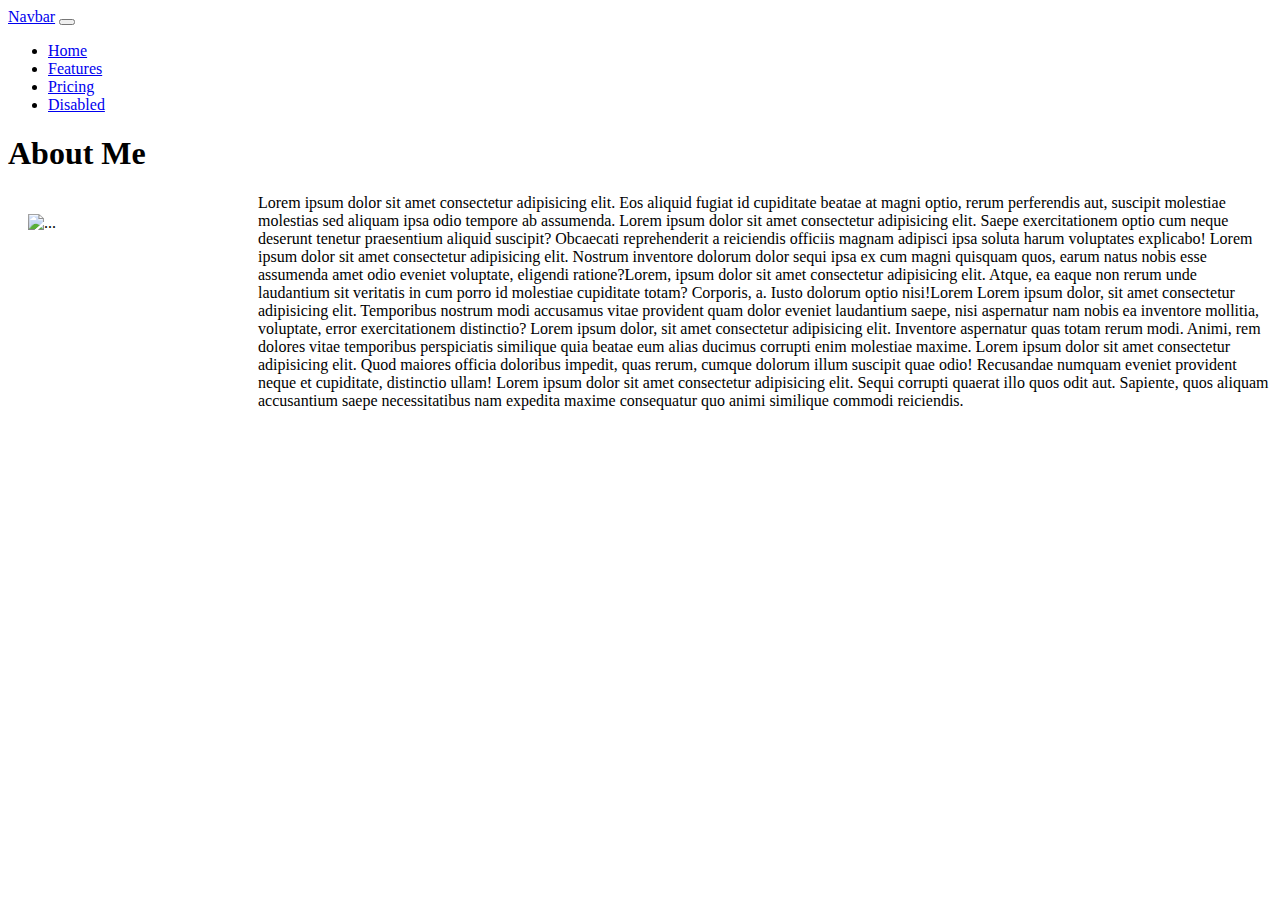
==== index.html @ c3101288 "index page intial editing" ====
<!DOCTYPE html>
<html lang="en">

<head>
    <meta charset="UTF-8">
    <meta name="viewport" content="width=device-width, initial-scale=1.0">
    <title>Document</title>

    <link rel="stylesheet" href="style.css">
    <link href="https://cdn.jsdelivr.net/npm/bootstrap@5.0.0-beta1/dist/css/bootstrap.min.css" rel="stylesheet"
        integrity="sha384-giJF6kkoqNQ00vy+HMDP7azOuL0xtbfIcaT9wjKHr8RbDVddVHyTfAAsrekwKmP1" crossorigin="anonymous">


</head>

<body>
    <div class="container">

        <header>
            <nav class="navbar navbar-expand-lg navbar-light bg-light">
                <div class="container-fluid">
                    <a class="navbar-brand" href="#">Navbar</a>
                    <button class="navbar-toggler" type="button" data-bs-toggle="collapse" data-bs-target="#navbarNav"
                        aria-controls="navbarNav" aria-expanded="false" aria-label="Toggle navigation">
                        <span class="navbar-toggler-icon"></span>
                    </button>
                    <div class="collapse navbar-collapse" id="navbarNav">
                        <ul class="navbar-nav">
                            <li class="nav-item">
                                <a class="nav-link active" aria-current="page" href="#">Home</a>
                            </li>
                            <li class="nav-item">
                                <a class="nav-link" href="#">Features</a>
                            </li>
                            <li class="nav-item">
                                <a class="nav-link" href="#">Pricing</a>
                            </li>
                            <li class="nav-item">
                                <a class="nav-link disabled" href="#" tabindex="-1" aria-disabled="true">Disabled</a>
                            </li>
                        </ul>
                    </div>
                </div>
            </nav>
        </header>
        <div class="=aboutMe">
            <h1>About Me</h1>

            <img src="https://via.placeholder.com/200" alt="..." class="left">

            <p>Lorem ipsum dolor sit amet consectetur adipisicing elit. Eos aliquid fugiat id cupiditate beatae at magni
                optio, rerum perferendis aut, suscipit molestiae molestias sed aliquam ipsa odio tempore ab assumenda. Lorem ipsum dolor sit amet consectetur adipisicing elit. Saepe exercitationem optio cum neque deserunt tenetur praesentium aliquid suscipit? Obcaecati reprehenderit a reiciendis officiis magnam adipisci ipsa soluta harum voluptates explicabo! Lorem ipsum dolor sit amet consectetur adipisicing elit. Nostrum inventore dolorum dolor sequi ipsa ex cum magni quisquam quos, earum natus nobis esse assumenda amet odio eveniet voluptate, eligendi ratione?Lorem, ipsum dolor sit amet consectetur adipisicing elit. Atque, ea eaque non rerum unde laudantium sit veritatis in cum porro id molestiae cupiditate totam? Corporis, a. Iusto dolorum optio nisi!Lorem Lorem ipsum dolor, sit amet consectetur adipisicing elit. Temporibus nostrum modi accusamus vitae provident quam dolor eveniet laudantium saepe, nisi aspernatur nam nobis ea inventore mollitia, voluptate, error exercitationem distinctio? Lorem ipsum dolor, sit amet consectetur adipisicing elit. Inventore aspernatur quas totam rerum modi. Animi, rem dolores vitae temporibus perspiciatis similique quia beatae eum alias ducimus corrupti enim molestiae maxime. Lorem ipsum dolor sit amet consectetur adipisicing elit. Quod maiores officia doloribus impedit, quas rerum, cumque dolorum illum suscipit quae odio! Recusandae numquam eveniet provident neque et cupiditate, distinctio ullam! Lorem ipsum dolor sit amet consectetur adipisicing elit. Sequi corrupti quaerat illo quos odit aut. Sapiente, quos aliquam accusantium saepe necessitatibus nam expedita maxime consequatur quo animi similique commodi reiciendis.
            </p>
        </div>
    </div>





</body>

</html>
---- style.css ----
.navbar {
    margin: auto;
}


main {
  margin: auto;
  padding: 5px;
  background-color: lightgray;
}


#aboutMe {
    background-color: aqua;
    margin: 2% 0% 10% 2%;
    width: 50%;
}



img {
width: 200px;
height: 200px;
margin: 20px;
}

.left {
    float: left;
    padding: 0 10px 0 0;}
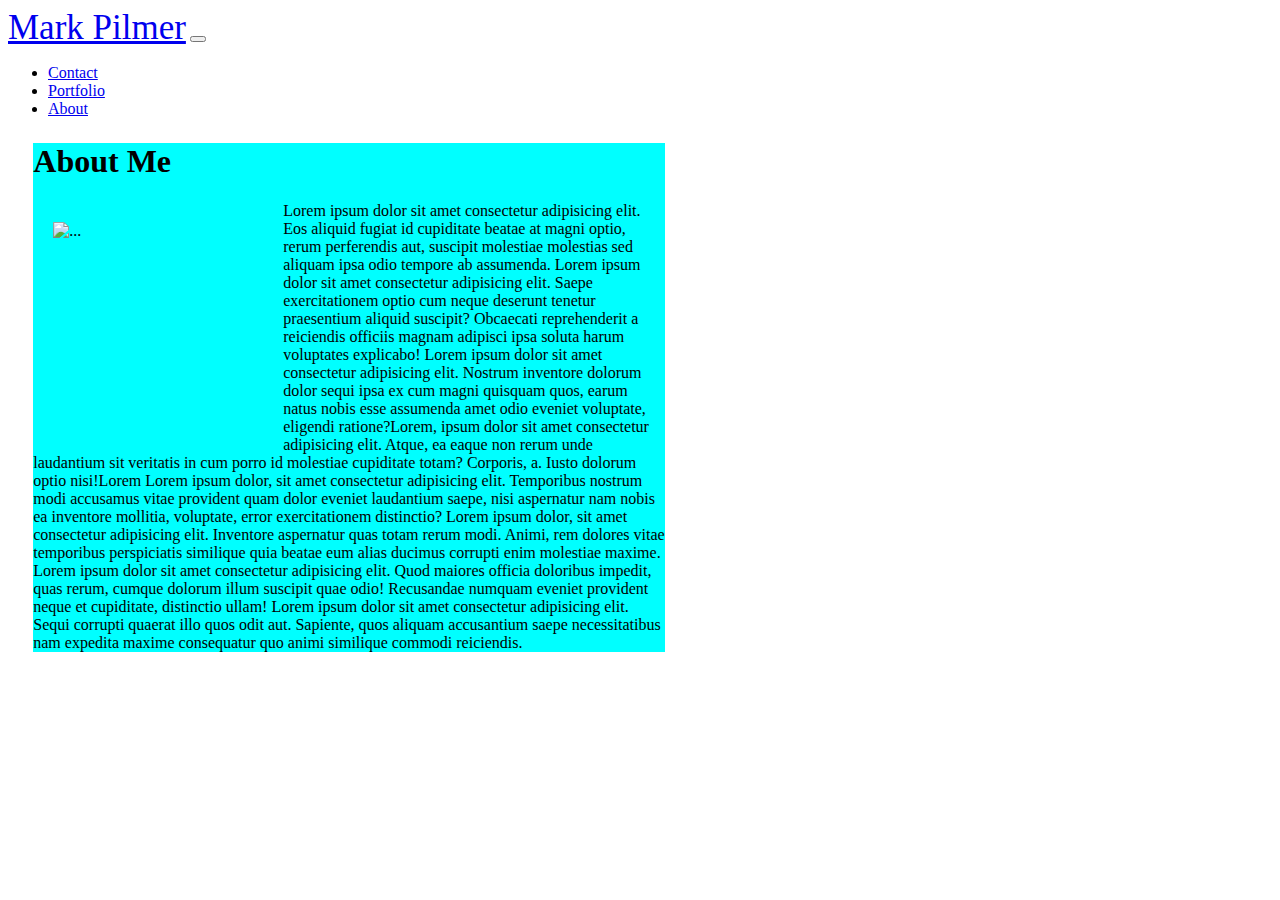
==== commit 460c45a2: "slight changes and nav testing" ====
--- a/index.html
+++ b/index.html
@@ -9,55 +9,66 @@
     <link rel="stylesheet" href="style.css">
     <link href="https://cdn.jsdelivr.net/npm/bootstrap@5.0.0-beta1/dist/css/bootstrap.min.css" rel="stylesheet"
         integrity="sha384-giJF6kkoqNQ00vy+HMDP7azOuL0xtbfIcaT9wjKHr8RbDVddVHyTfAAsrekwKmP1" crossorigin="anonymous">
+</head>
 
 
-</head>
+<div class="container">
 
-<body>
-    <div class="container">
+    <header>
+        <nav class="navbar navbar-expand-lg navbar-light bg-light">
+            <div class="container-fluid">
+                <a class="navbar-brand" href="#">Mark Pilmer</a>
+                <button class="navbar-toggler" type="button" data-bs-toggle="collapse" data-bs-target="#navbarNav"
+                    aria-controls="navbarNav" aria-expanded="false" aria-label="Toggle navigation">
+                    <span class="navbar-toggler-icon"></span>
+                </button>
+            </div>
+            <div class="collapse navbar-collapse" id="navbarNav">
+                <ul class="navbar-nav  ">
+                    <li class="nav-item">
+                        <a class="nav-link active" aria-current="page" href="#">Contact</a>
+                    </li>
+                    <li class="nav-item ">
+                        <a class="nav-link" href="#">Portfolio</a>
+                    </li>
+                    <li class="nav-item">
+                        <a class="nav-link" href="#">About</a>
+                    </li>
+                </ul>
+            </div>
+        </nav>
+    </header>
+    <div id="aboutMe">
+        <h1>About Me</h1>
 
-        <header>
-            <nav class="navbar navbar-expand-lg navbar-light bg-light">
-                <div class="container-fluid">
-                    <a class="navbar-brand" href="#">Navbar</a>
-                    <button class="navbar-toggler" type="button" data-bs-toggle="collapse" data-bs-target="#navbarNav"
-                        aria-controls="navbarNav" aria-expanded="false" aria-label="Toggle navigation">
-                        <span class="navbar-toggler-icon"></span>
-                    </button>
-                    <div class="collapse navbar-collapse" id="navbarNav">
-                        <ul class="navbar-nav">
-                            <li class="nav-item">
-                                <a class="nav-link active" aria-current="page" href="#">Home</a>
-                            </li>
-                            <li class="nav-item">
-                                <a class="nav-link" href="#">Features</a>
-                            </li>
-                            <li class="nav-item">
-                                <a class="nav-link" href="#">Pricing</a>
-                            </li>
-                            <li class="nav-item">
-                                <a class="nav-link disabled" href="#" tabindex="-1" aria-disabled="true">Disabled</a>
-                            </li>
-                        </ul>
-                    </div>
-                </div>
-            </nav>
-        </header>
-        <div class="=aboutMe">
-            <h1>About Me</h1>
+        <img src="https://via.placeholder.com/200" alt="..." class="left">
 
-            <img src="https://via.placeholder.com/200" alt="..." class="left">
-
-            <p>Lorem ipsum dolor sit amet consectetur adipisicing elit. Eos aliquid fugiat id cupiditate beatae at magni
-                optio, rerum perferendis aut, suscipit molestiae molestias sed aliquam ipsa odio tempore ab assumenda. Lorem ipsum dolor sit amet consectetur adipisicing elit. Saepe exercitationem optio cum neque deserunt tenetur praesentium aliquid suscipit? Obcaecati reprehenderit a reiciendis officiis magnam adipisci ipsa soluta harum voluptates explicabo! Lorem ipsum dolor sit amet consectetur adipisicing elit. Nostrum inventore dolorum dolor sequi ipsa ex cum magni quisquam quos, earum natus nobis esse assumenda amet odio eveniet voluptate, eligendi ratione?Lorem, ipsum dolor sit amet consectetur adipisicing elit. Atque, ea eaque non rerum unde laudantium sit veritatis in cum porro id molestiae cupiditate totam? Corporis, a. Iusto dolorum optio nisi!Lorem Lorem ipsum dolor, sit amet consectetur adipisicing elit. Temporibus nostrum modi accusamus vitae provident quam dolor eveniet laudantium saepe, nisi aspernatur nam nobis ea inventore mollitia, voluptate, error exercitationem distinctio? Lorem ipsum dolor, sit amet consectetur adipisicing elit. Inventore aspernatur quas totam rerum modi. Animi, rem dolores vitae temporibus perspiciatis similique quia beatae eum alias ducimus corrupti enim molestiae maxime. Lorem ipsum dolor sit amet consectetur adipisicing elit. Quod maiores officia doloribus impedit, quas rerum, cumque dolorum illum suscipit quae odio! Recusandae numquam eveniet provident neque et cupiditate, distinctio ullam! Lorem ipsum dolor sit amet consectetur adipisicing elit. Sequi corrupti quaerat illo quos odit aut. Sapiente, quos aliquam accusantium saepe necessitatibus nam expedita maxime consequatur quo animi similique commodi reiciendis.
-            </p>
-        </div>
+        <p>Lorem ipsum dolor sit amet consectetur adipisicing elit. Eos aliquid fugiat id cupiditate beatae at magni
+            optio, rerum perferendis aut, suscipit molestiae molestias sed aliquam ipsa odio tempore ab assumenda.
+            Lorem ipsum dolor sit amet consectetur adipisicing elit. Saepe exercitationem optio cum neque deserunt
+            tenetur praesentium aliquid suscipit? Obcaecati reprehenderit a reiciendis officiis magnam adipisci ipsa
+            soluta harum voluptates explicabo! Lorem ipsum dolor sit amet consectetur adipisicing elit. Nostrum
+            inventore dolorum dolor sequi ipsa ex cum magni quisquam quos, earum natus nobis esse assumenda amet
+            odio eveniet voluptate, eligendi ratione?Lorem, ipsum dolor sit amet consectetur adipisicing elit.
+            Atque, ea eaque non rerum unde laudantium sit veritatis in cum porro id molestiae cupiditate totam?
+            Corporis, a. Iusto dolorum optio nisi!Lorem Lorem ipsum dolor, sit amet consectetur adipisicing elit.
+            Temporibus nostrum modi accusamus vitae provident quam dolor eveniet laudantium saepe, nisi aspernatur
+            nam nobis ea inventore mollitia, voluptate, error exercitationem distinctio? Lorem ipsum dolor, sit amet
+            consectetur adipisicing elit. Inventore aspernatur quas totam rerum modi. Animi, rem dolores vitae
+            temporibus perspiciatis similique quia beatae eum alias ducimus corrupti enim molestiae maxime. Lorem
+            ipsum dolor sit amet consectetur adipisicing elit. Quod maiores officia doloribus impedit, quas rerum,
+            cumque dolorum illum suscipit quae odio! Recusandae numquam eveniet provident neque et cupiditate,
+            distinctio ullam! Lorem ipsum dolor sit amet consectetur adipisicing elit. Sequi corrupti quaerat illo
+            quos odit aut. Sapiente, quos aliquam accusantium saepe necessitatibus nam expedita maxime consequatur
+            quo animi similique commodi reiciendis.
+        </p>
     </div>
+</div>
 
 
 
 
 
-</body>
+
 
 </html>--- a/style.css
+++ b/style.css
@@ -1,7 +1,3 @@
-.navbar {
-    margin: auto;
-}
-
 
 main {
   margin: auto;
@@ -9,6 +5,9 @@
   background-color: lightgray;
 }
 
+.navbar-brand {
+  font-size: 35px !important;
+}
 
 #aboutMe {
     background-color: aqua;
@@ -26,4 +25,6 @@
 
 .left {
     float: left;
-    padding: 0 10px 0 0;}+    padding: 0 10px 0 0;
+}
+
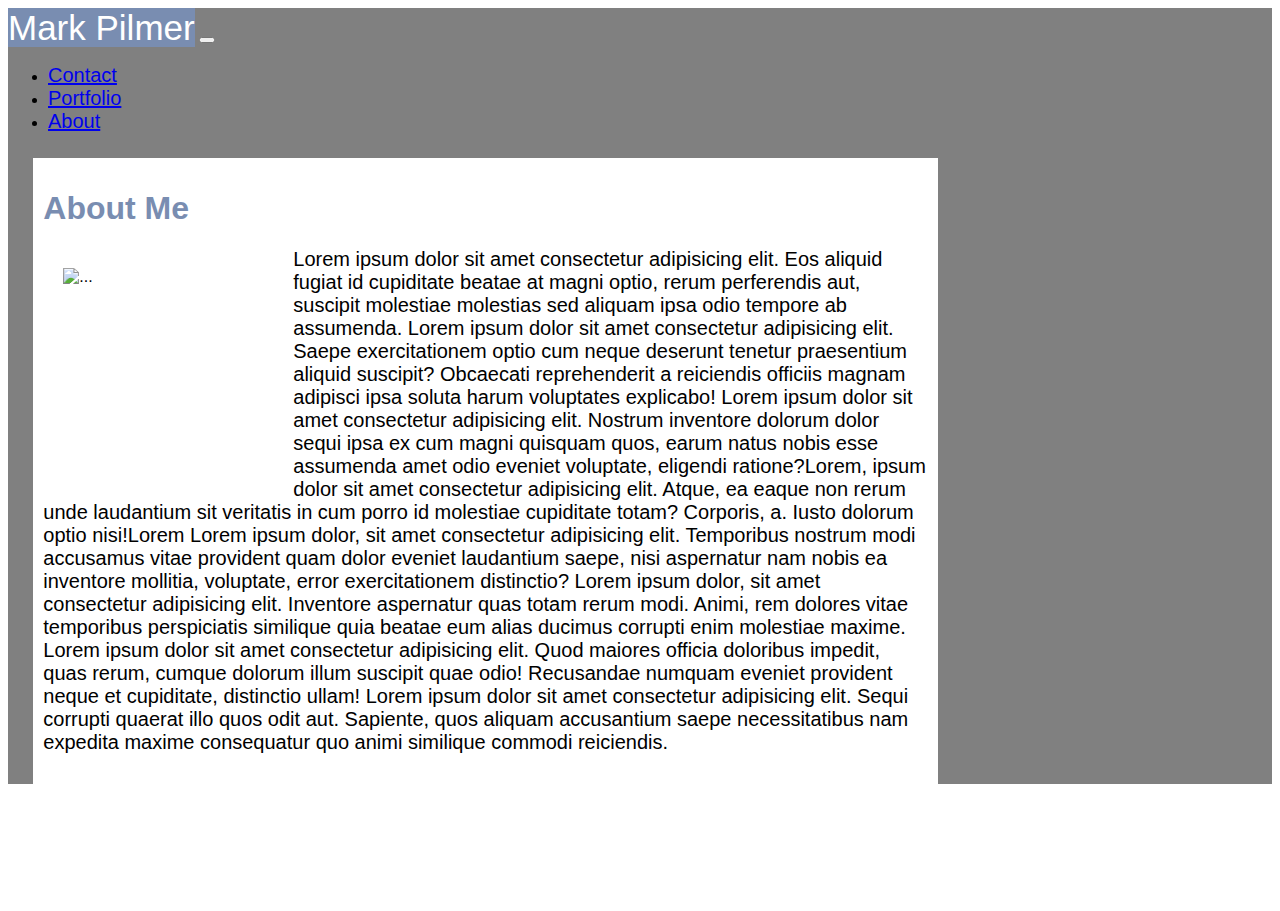
==== commit ec6b473d: "More nav/index edits" ====
--- a/index.html
+++ b/index.html
@@ -17,7 +17,7 @@
     <header>
         <nav class="navbar navbar-expand-lg navbar-light bg-light">
             <div class="container-fluid">
-                <a class="navbar-brand" href="#">Mark Pilmer</a>
+                <a class="navbar-brand" >Mark Pilmer</a>
                 <button class="navbar-toggler" type="button" data-bs-toggle="collapse" data-bs-target="#navbarNav"
                     aria-controls="navbarNav" aria-expanded="false" aria-label="Toggle navigation">
                     <span class="navbar-toggler-icon"></span>
@@ -26,13 +26,13 @@
             <div class="collapse navbar-collapse" id="navbarNav">
                 <ul class="navbar-nav  ">
                     <li class="nav-item">
-                        <a class="nav-link active" aria-current="page" href="#">Contact</a>
+                        <a class="nav-link active"  href="index.html">Contact</a>
                     </li>
                     <li class="nav-item ">
-                        <a class="nav-link" href="#">Portfolio</a>
+                        <a class="nav-link" href="portfolio.html">Portfolio</a>
                     </li>
                     <li class="nav-item">
-                        <a class="nav-link" href="#">About</a>
+                        <a class="nav-link" href="contact.html">About</a>
                     </li>
                 </ul>
             </div>
--- a/style.css
+++ b/style.css
@@ -1,21 +1,28 @@
 
-main {
-  margin: auto;
-  padding: 5px;
-  background-color: lightgray;
+
+
+.container {
+  font-family: Arial, Helvetica, sans-serif;
+  background-color: gray;
 }
 
 .navbar-brand {
   font-size: 35px !important;
+  color: white !important;
+  background-color: rgb(121, 141, 177);
 }
 
 #aboutMe {
-    background-color: aqua;
     margin: 2% 0% 10% 2%;
-    width: 50%;
+    width: 70%;
+    padding: 10px;
+    background-color:white;
 }
 
 
+h1 {
+  color: rgb(121, 141, 177);
+}
 
 img {
 width: 200px;
@@ -23,8 +30,15 @@
 margin: 20px;
 }
 
+ .nav-link {
+font-size: 20px;
+
+}
 .left {
     float: left;
     padding: 0 10px 0 0;
 }
 
+p{
+  font-size: 20px;
+}
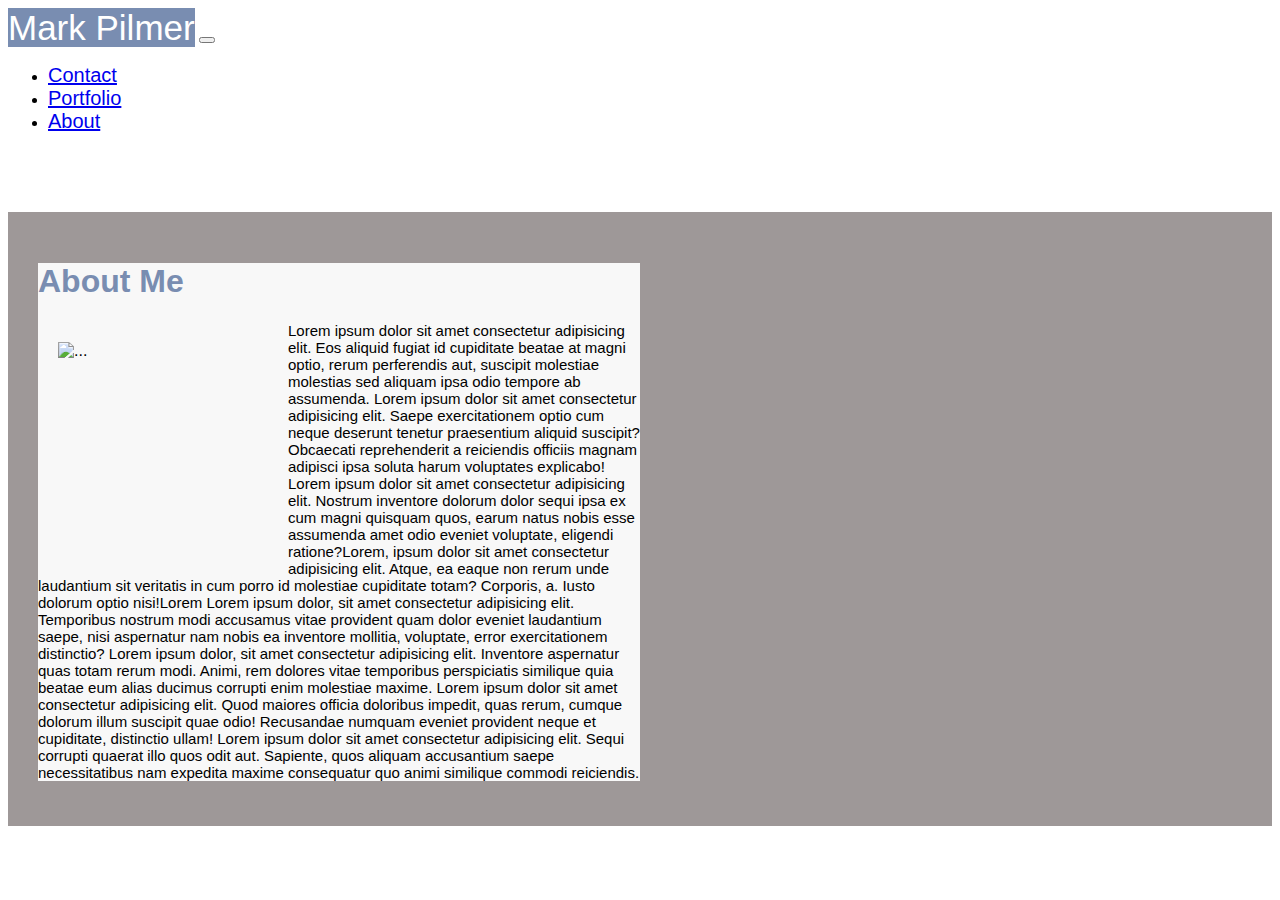
==== commit 677415e7: "nav done for ech page" ====
--- a/index.html
+++ b/index.html
@@ -12,21 +12,20 @@
 </head>
 
 
-<div class="container">
-
+<body>
     <header>
-        <nav class="navbar navbar-expand-lg navbar-light bg-light">
+        <nav class="navbar fixed-top navbar-expand-lg navbar-light bg-light">
             <div class="container-fluid">
-                <a class="navbar-brand" >Mark Pilmer</a>
+                <a class="navbar-brand">Mark Pilmer</a>
                 <button class="navbar-toggler" type="button" data-bs-toggle="collapse" data-bs-target="#navbarNav"
                     aria-controls="navbarNav" aria-expanded="false" aria-label="Toggle navigation">
                     <span class="navbar-toggler-icon"></span>
                 </button>
             </div>
             <div class="collapse navbar-collapse" id="navbarNav">
-                <ul class="navbar-nav  ">
+                <ul class="navbar-nav">
                     <li class="nav-item">
-                        <a class="nav-link active"  href="index.html">Contact</a>
+                        <a class="nav-link active" href="index.html">Contact</a>
                     </li>
                     <li class="nav-item ">
                         <a class="nav-link" href="portfolio.html">Portfolio</a>
@@ -38,33 +37,35 @@
             </div>
         </nav>
     </header>
-    <div id="aboutMe">
-        <h1>About Me</h1>
 
-        <img src="https://via.placeholder.com/200" alt="..." class="left">
+    <div id=container>
+        <div id="aboutMe">
+            <h1>About Me</h1>
 
-        <p>Lorem ipsum dolor sit amet consectetur adipisicing elit. Eos aliquid fugiat id cupiditate beatae at magni
-            optio, rerum perferendis aut, suscipit molestiae molestias sed aliquam ipsa odio tempore ab assumenda.
-            Lorem ipsum dolor sit amet consectetur adipisicing elit. Saepe exercitationem optio cum neque deserunt
-            tenetur praesentium aliquid suscipit? Obcaecati reprehenderit a reiciendis officiis magnam adipisci ipsa
-            soluta harum voluptates explicabo! Lorem ipsum dolor sit amet consectetur adipisicing elit. Nostrum
-            inventore dolorum dolor sequi ipsa ex cum magni quisquam quos, earum natus nobis esse assumenda amet
-            odio eveniet voluptate, eligendi ratione?Lorem, ipsum dolor sit amet consectetur adipisicing elit.
-            Atque, ea eaque non rerum unde laudantium sit veritatis in cum porro id molestiae cupiditate totam?
-            Corporis, a. Iusto dolorum optio nisi!Lorem Lorem ipsum dolor, sit amet consectetur adipisicing elit.
-            Temporibus nostrum modi accusamus vitae provident quam dolor eveniet laudantium saepe, nisi aspernatur
-            nam nobis ea inventore mollitia, voluptate, error exercitationem distinctio? Lorem ipsum dolor, sit amet
-            consectetur adipisicing elit. Inventore aspernatur quas totam rerum modi. Animi, rem dolores vitae
-            temporibus perspiciatis similique quia beatae eum alias ducimus corrupti enim molestiae maxime. Lorem
-            ipsum dolor sit amet consectetur adipisicing elit. Quod maiores officia doloribus impedit, quas rerum,
-            cumque dolorum illum suscipit quae odio! Recusandae numquam eveniet provident neque et cupiditate,
-            distinctio ullam! Lorem ipsum dolor sit amet consectetur adipisicing elit. Sequi corrupti quaerat illo
-            quos odit aut. Sapiente, quos aliquam accusantium saepe necessitatibus nam expedita maxime consequatur
-            quo animi similique commodi reiciendis.
-        </p>
+            <img src="https://via.placeholder.com/200" alt="..." class="left">
+
+            <p>Lorem ipsum dolor sit amet consectetur adipisicing elit. Eos aliquid fugiat id cupiditate beatae at magni
+                optio, rerum perferendis aut, suscipit molestiae molestias sed aliquam ipsa odio tempore ab assumenda.
+                Lorem ipsum dolor sit amet consectetur adipisicing elit. Saepe exercitationem optio cum neque deserunt
+                tenetur praesentium aliquid suscipit? Obcaecati reprehenderit a reiciendis officiis magnam adipisci ipsa
+                soluta harum voluptates explicabo! Lorem ipsum dolor sit amet consectetur adipisicing elit. Nostrum
+                inventore dolorum dolor sequi ipsa ex cum magni quisquam quos, earum natus nobis esse assumenda amet
+                odio eveniet voluptate, eligendi ratione?Lorem, ipsum dolor sit amet consectetur adipisicing elit.
+                Atque, ea eaque non rerum unde laudantium sit veritatis in cum porro id molestiae cupiditate totam?
+                Corporis, a. Iusto dolorum optio nisi!Lorem Lorem ipsum dolor, sit amet consectetur adipisicing elit.
+                Temporibus nostrum modi accusamus vitae provident quam dolor eveniet laudantium saepe, nisi aspernatur
+                nam nobis ea inventore mollitia, voluptate, error exercitationem distinctio? Lorem ipsum dolor, sit amet
+                consectetur adipisicing elit. Inventore aspernatur quas totam rerum modi. Animi, rem dolores vitae
+                temporibus perspiciatis similique quia beatae eum alias ducimus corrupti enim molestiae maxime. Lorem
+                ipsum dolor sit amet consectetur adipisicing elit. Quod maiores officia doloribus impedit, quas rerum,
+                cumque dolorum illum suscipit quae odio! Recusandae numquam eveniet provident neque et cupiditate,
+                distinctio ullam! Lorem ipsum dolor sit amet consectetur adipisicing elit. Sequi corrupti quaerat illo
+                quos odit aut. Sapiente, quos aliquam accusantium saepe necessitatibus nam expedita maxime consequatur
+                quo animi similique commodi reiciendis.
+            </p>
+        </div>
     </div>
-</div>
-
+</body>
 
 
 
--- a/style.css
+++ b/style.css
@@ -1,10 +1,17 @@
 
 
 
-.container {
+body {
   font-family: Arial, Helvetica, sans-serif;
-  background-color: gray;
 }
+
+#container {
+  background: rgb(158, 152, 152);
+  margin-top: 79px;
+  padding: 30px;
+}
+
+
 
 .navbar-brand {
   font-size: 35px !important;
@@ -13,10 +20,8 @@
 }
 
 #aboutMe {
-    margin: 2% 0% 10% 2%;
-    width: 70%;
-    padding: 10px;
-    background-color:white;
+    width: 50%;
+    background-color:rgb(248, 248, 248);
 }
 
 
@@ -40,5 +45,10 @@
 }
 
 p{
-  font-size: 20px;
+  font-size: 15px;
 }
+
+
+
+  
+  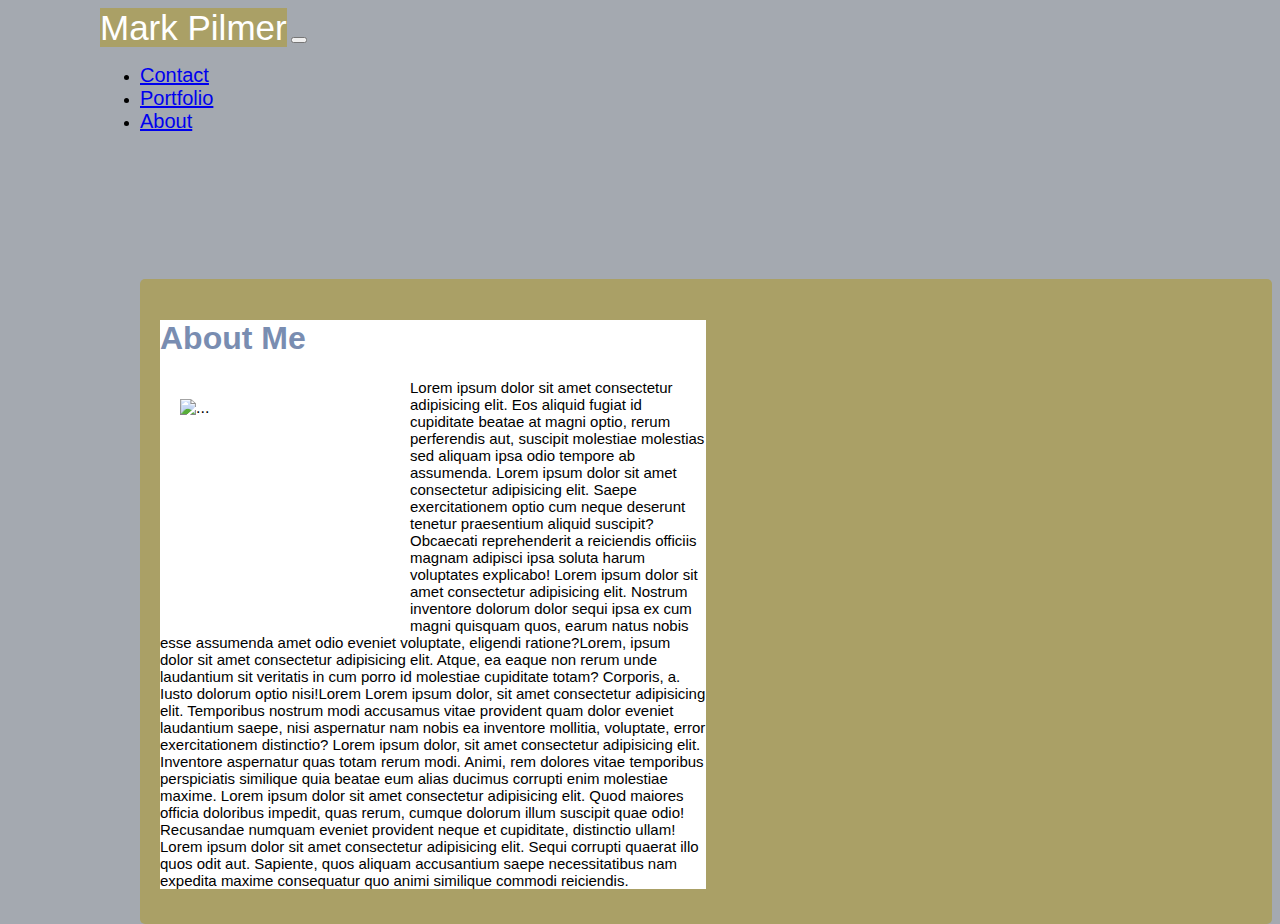
==== commit 3dcadd41: "color twaek and contact page complete" ====
--- a/index.html
+++ b/index.html
@@ -4,7 +4,7 @@
 <head>
     <meta charset="UTF-8">
     <meta name="viewport" content="width=device-width, initial-scale=1.0">
-    <title>Document</title>
+    <title>index</title>
 
     <link rel="stylesheet" href="style.css">
     <link href="https://cdn.jsdelivr.net/npm/bootstrap@5.0.0-beta1/dist/css/bootstrap.min.css" rel="stylesheet"
@@ -14,7 +14,7 @@
 
 <body>
     <header>
-        <nav class="navbar fixed-top navbar-expand-lg navbar-light bg-light">
+        <nav class="navbar fixed-top navbar-expand-lg navbar-light bg-white">
             <div class="container-fluid">
                 <a class="navbar-brand">Mark Pilmer</a>
                 <button class="navbar-toggler" type="button" data-bs-toggle="collapse" data-bs-target="#navbarNav"
@@ -25,20 +25,20 @@
             <div class="collapse navbar-collapse" id="navbarNav">
                 <ul class="navbar-nav">
                     <li class="nav-item">
-                        <a class="nav-link active" href="index.html">Contact</a>
+                        <a class="nav-link active" href="contact.html">Contact</a>
                     </li>
                     <li class="nav-item ">
                         <a class="nav-link" href="portfolio.html">Portfolio</a>
                     </li>
                     <li class="nav-item">
-                        <a class="nav-link" href="contact.html">About</a>
+                        <a class="nav-link" href="index.html">About</a>
                     </li>
                 </ul>
             </div>
         </nav>
     </header>
 
-    <div id=container>
+    <div class="container">
         <div id="aboutMe">
             <h1>About Me</h1>
 
--- a/style.css
+++ b/style.css
@@ -1,27 +1,29 @@
 
-
+html {background-color: #a4a9b0}
 
 body {
   font-family: Arial, Helvetica, sans-serif;
+  margin-left: 100px;
 }
 
-#container {
-  background: rgb(158, 152, 152);
-  margin-top: 79px;
-  padding: 30px;
+.container {
+  background: rgb(170, 160, 102);
+  margin-top: 130px;
+  margin-left: 40px !important;
+  border-radius: 5px;
+  padding: 20px;
+  float: left;
 }
-
-
 
 .navbar-brand {
   font-size: 35px !important;
   color: white !important;
-  background-color: rgb(121, 141, 177);
+  background-color: rgb(170, 160, 102);
 }
 
 #aboutMe {
     width: 50%;
-    background-color:rgb(248, 248, 248);
+    background-color:white;
 }
 
 
@@ -49,6 +51,41 @@
 }
 
 
+/*Contact*/
+
+form {
+  
+}
+
+input[type=text], select, textarea {
+  width: 100%; /* Full width */
+  padding: 12px; /* Some padding */ 
+  border: 1px solid #ccc; /* Gray border */
+  border-radius: 4px; /* Rounded borders */
+  box-sizing: border-box; /* Make sure that padding and width stays in place */
+  margin-top: 6px; /* Add a top margin */
+  margin-bottom: 16px; /* Bottom margin */
+  resize: vertical /* Allow the user to vertically resize the textarea (not horizontally) */
+}
+
+/* Style the submit button with a specific background color etc */
+input[type=submit] {
+  background-color: #4CAF50;
+  color: white;
+  padding: 12px 20px;
+  border: none;
+  border-radius: 4px;
+  cursor: pointer;
+}
+
+/* When moving the mouse over the submit button, add a darker green color */
+input[type=submit]:hover {
+  background-color: #45a049;
+}
+
+
+
+
 
   
   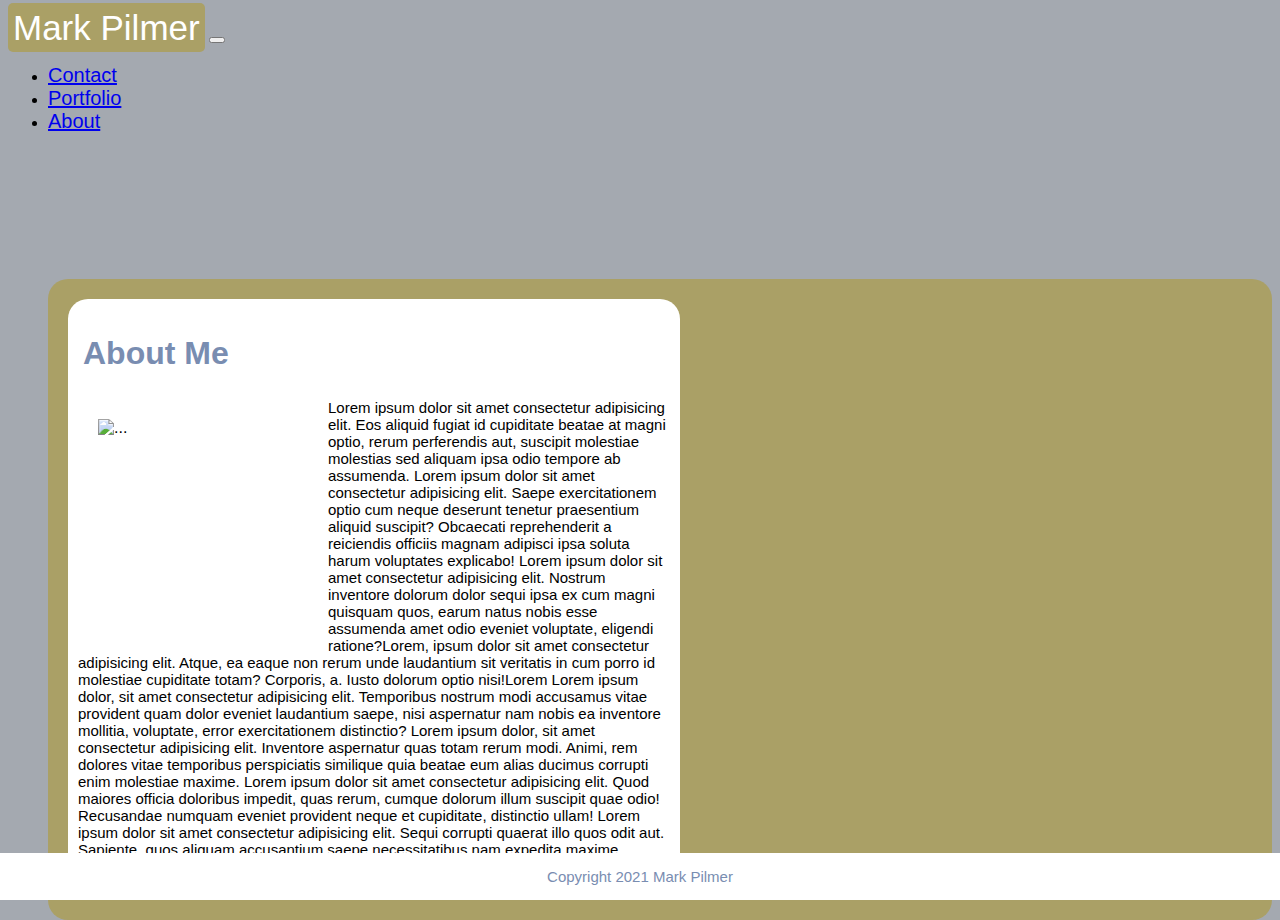
==== commit 5c467350: "added footer, neaten up look and consistency" ====
--- a/index.html
+++ b/index.html
@@ -65,6 +65,9 @@
             </p>
         </div>
     </div>
+    <div class="footer">
+        <p>Copyright 2021 Mark Pilmer</p>
+    </div>
 </body>
 
 
--- a/style.css
+++ b/style.css
@@ -3,7 +3,6 @@
 
 body {
   font-family: Arial, Helvetica, sans-serif;
-  margin-left: 100px;
 }
 
 .container {
@@ -13,22 +12,28 @@
   border-radius: 5px;
   padding: 20px;
   float: left;
+  border-radius: 20px;
 }
 
 .navbar-brand {
   font-size: 35px !important;
   color: white !important;
   background-color: rgb(170, 160, 102);
+  padding: 5px;
+  border-radius: 5px;
 }
 
 #aboutMe {
     width: 50%;
     background-color:white;
+    padding: 10px;
+    border-radius: 20px;
 }
 
 
 h1 {
   color: rgb(121, 141, 177);
+  padding: 5px;
 }
 
 img {
@@ -50,11 +55,11 @@
   font-size: 15px;
 }
 
-
 /*Contact*/
-
-form {
-  
+.contact {
+  background-color: white;
+  padding: 30px;
+  border-radius: 10px;;
 }
 
 input[type=text], select, textarea {
@@ -65,27 +70,41 @@
   box-sizing: border-box; /* Make sure that padding and width stays in place */
   margin-top: 6px; /* Add a top margin */
   margin-bottom: 16px; /* Bottom margin */
+  background-color: rgb(170, 160, 102);
   resize: vertical /* Allow the user to vertically resize the textarea (not horizontally) */
 }
 
 /* Style the submit button with a specific background color etc */
 input[type=submit] {
-  background-color: #4CAF50;
+  background-color:rgb(121, 141, 177);
   color: white;
   padding: 12px 20px;
   border: none;
-  border-radius: 4px;
+  border-radius: 10px;
   cursor: pointer;
 }
 
 /* When moving the mouse over the submit button, add a darker green color */
 input[type=submit]:hover {
-  background-color: #45a049;
+  background-color: rgb(76, 76, 207);
 }
 
 
 
+/*Portfolio*/
+.portFolio
+{
+  background-color: white;
+  max-width: 700px;
+  border-radius: 10px;
+}
 
-
-  
-  +.footer {
+  position: fixed;
+  left: 0;
+  bottom: 0;
+  width: 100%;
+  background-color: white;
+  color:rgb(121, 141, 177);
+  text-align: center;
+}